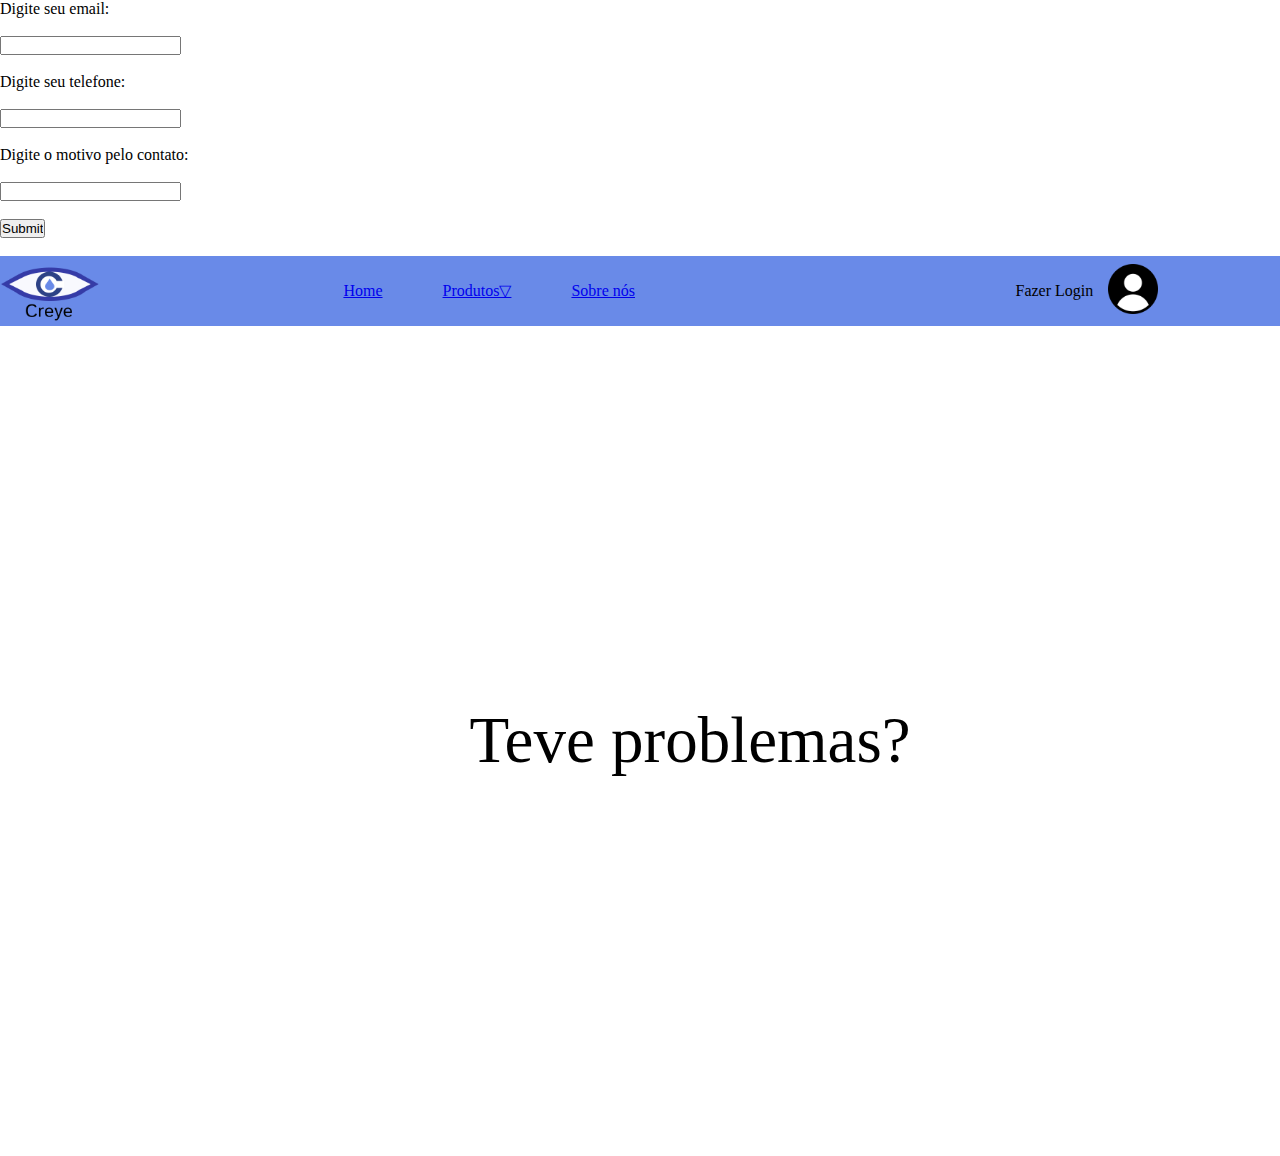
==== contato.html @ a4722275 "Add files via upload" ====
<!DOCTYPE html>
<html lang="en">
<head>
    <meta charset="UTF-8">
    <meta name="viewport" content="width=device-width, initial-scale=1.0">
    <title>Document</title>
    <link rel="stylesheet" href="style.css">
</head>
<body>
    <table  cellspacing="0">
        <tr id="primeiralinha">
            <td><img class="logo"src="logo.png" alt="logo"></td>
            <td class="linhafinacantodireito"><a href="index.html">Home</a></td>
            <td class="linhafina"><a href="produtos.html">Produtos▽</a></td>
            <td><a href="Sobrenos.html">Sobre nós</a></td>
            <td colspan="2"></td>
            <td class="textocandodireito">Fazer Login</td>
            <td><img class="login" src="usuário.png" alt="login"></td>
        </tr>
        <tr>
        
            <td colspan="10" class="Anovaondatech">Teve problemas?</td>
            
        </tr>
        <form >
            <label class="text1" >Digite seu email:</label>
            <br>
            <br>
            <input class="Textbox1" type="text">
            <br>
            <br>
            <label class="text1">Digite seu telefone:</label>
            <br>
            <br>
            <input class="Textbox1" type="text">
            <br>
            <br>
            <label for="motivo">Digite o motivo pelo contato:</label>
            <br>
            <br>
            <input class="textbox2" type="text">
            <br>
            <br>
            <input class="enviar" type="submit">
            <br>
            <br>
         </form>

    </table>
</body>
</html>
---- style.css ----
*{ margin: 0; padding: 0; box-sizing: border-box; }

table{ width: 100%;
height: 100vh;
border: 50px;}


#primeiralinha{
    background-color:rgb(105, 138, 232);
    height: 60px;
}

.logo{
    width: 95.2px;
    height: 65.8px;
    width: 100px;

}
.logoprodutos{
    width: 95.2px;
    height: 65.8px;
    min-width: 175px;
    padding-right: 100px;
}
.login{
    width:  50px;
    height: 50px;
    text-align: right;
}
.entreemcontato{
    width: 9%;
}
.textocandodireito{
    text-align: right;
    vertical-align: middle;
    padding-right: 15px;
}

.ondadetech{
    vertical-align: middle;
}
.img{
    padding-right: 20px;
}

.img img {
    width: 100%;
    height: 70vh;    
}

.Anovaondatech{
    font-size: 65px;
    font-family: 'Times New Roman', Times, serif;
    text-align: center;
    vertical-align: middle;
    transform: translateX(50px);
}
.textocentralizado{
    text-align: center;
    vertical-align: middle;
}

.pacotin1{
    width: 314.25px;
    height: 336px;
    
}

.pacotin2{
    width: 314.25px;
    height: 336px;
}

.pacotin3{
    width: 314.25px;
    height: 336px;
    
}
.pacotin3home{
    width: 314.25px;
    height: 336px;

}


.caixadetextotech{
}

.linhafina{
    text-align: right;
    width: 20px;
    padding-right: 60px;

}
.linhafinacontato{
    width: 20px;
    padding-left: 30px;

}
.rowgrossa{
    height: 70px;
}
.rowmedia{
    height: 15px;

}
.produtosmaisprocurados{
    font-size: 45px;
    font-family: 'Times New Roman', Times, serif;
    text-align: center;
    vertical-align: middle;
}
.textocandodireitoprocessador{
    text-align: right;
    vertical-align: middle;
    padding-right: 15px;
    font-size: 20px;
    
}
.textocentralizadoplacas{
    text-align: center;
    vertical-align: middle;
    font-size: 20px;
    padding-right: 30px;
}
.linhafinacantodireito{
    text-align: right;
    width: 10px;
    padding-right: 60px;

}
.alinharcoluna{
    width: 30%;
}
.sobrenos{
    text-align: center;
    width: 15%;
}
.sobrenosprodutos{
    text-align: center;
    width: 30%;
}
.fazerlogin{
    text-align: right;
    width: 15%;
    padding-right: 30px;
}
.fazerloginprodutos{
    text-align: right;
    width: 15%;
    padding-right: 30px;
}
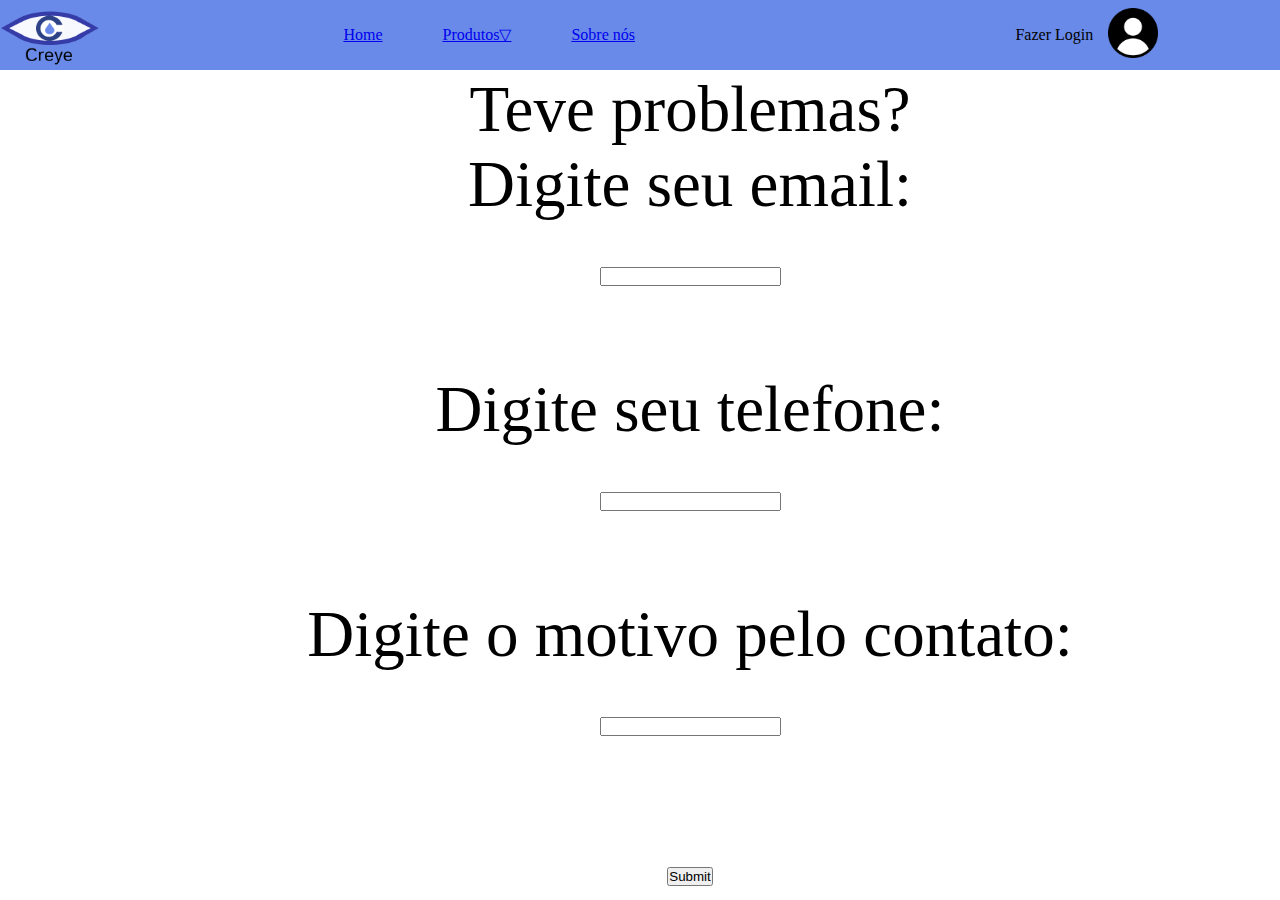
==== commit 9c5b2e23: "Update contato.html" ====
--- a/contato.html
+++ b/contato.html
@@ -19,33 +19,28 @@
         </tr>
         <tr>
         
-            <td colspan="10" class="Anovaondatech">Teve problemas?</td>
-            
-        </tr>
-        <form >
-            <label class="text1" >Digite seu email:</label>
-            <br>
+            <td colspan="10" class="Anovaondatech">Teve problemas?<form >
+            <label class="textos" >Digite seu email:</label>
             <br>
             <input class="Textbox1" type="text">
             <br>
             <br>
-            <label class="text1">Digite seu telefone:</label>
-            <br>
+            <label class="textos">Digite seu telefone:</label>
             <br>
             <input class="Textbox1" type="text">
             <br>
             <br>
-            <label for="motivo">Digite o motivo pelo contato:</label>
-            <br>
+            <label class="textos">Digite o motivo pelo contato:</label>
             <br>
             <input class="textbox2" type="text">
             <br>
             <br>
             <input class="enviar" type="submit">
-            <br>
-            <br>
-         </form>
+         </form></td>
+            
+        </tr>
+        
 
     </table>
 </body>
-</html>+</html>
